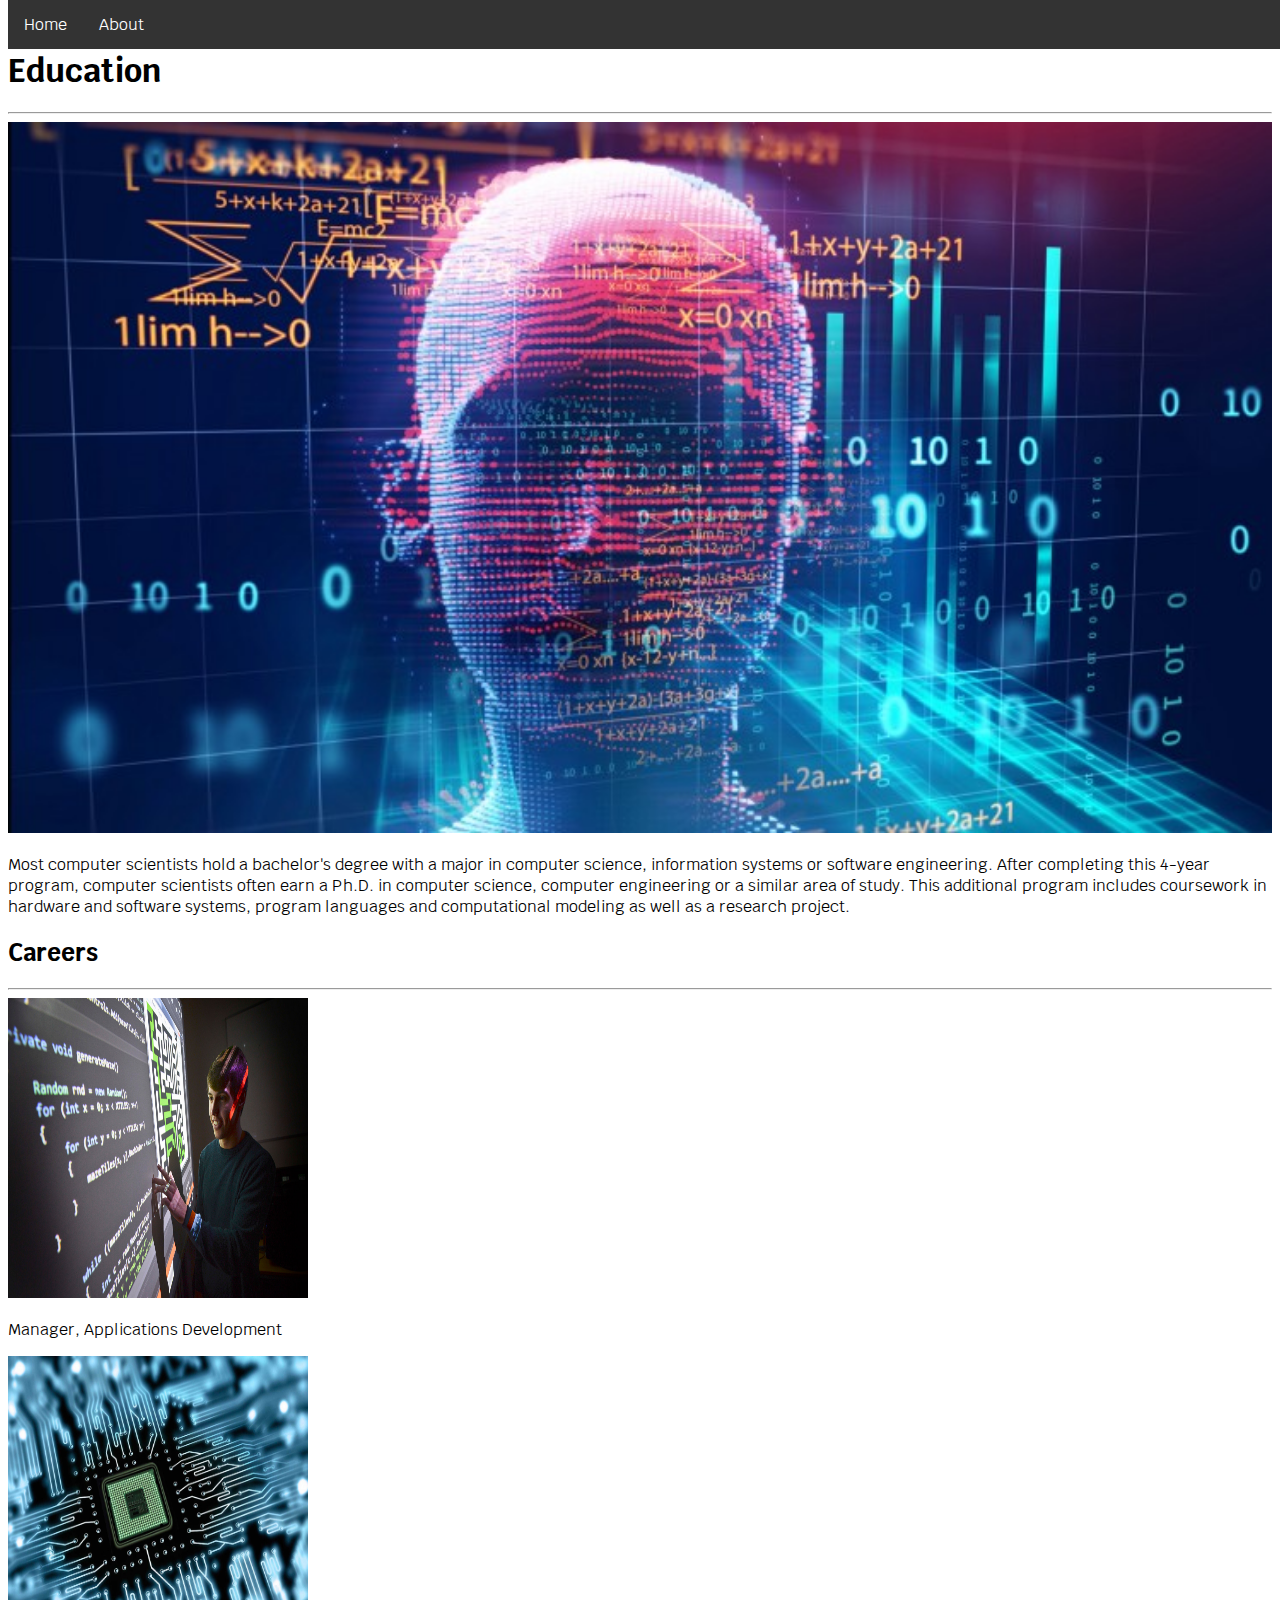
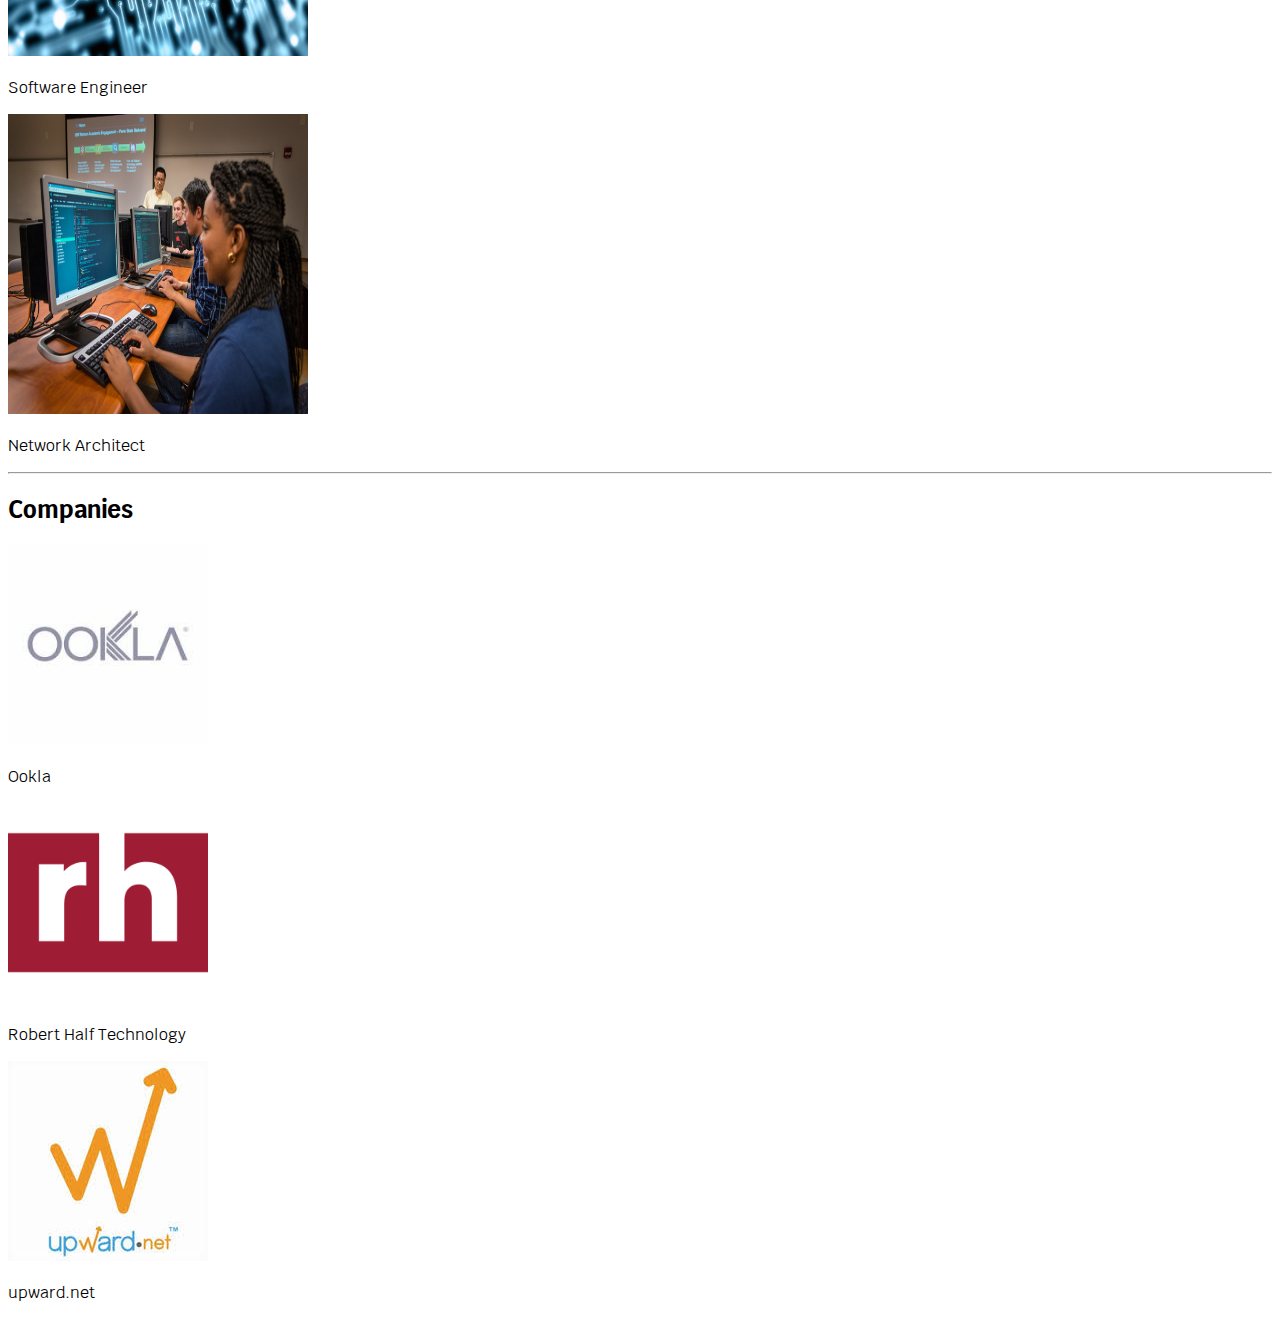
==== resources.html @ d4f20b87 "Add files via upload" ====
<!doctype html>
<html lang="en">
  <head>
    <link href="https://fonts.googleapis.com/css?family=Krub" rel="stylesheet">
    <!-- Required meta tags -->
    <meta charset="utf-8">
    <meta name="viewport" content="width=device-width, initial-scale=1, shrink-to-fit=no">

    <!-- Bootstrap css -->
    <link rel="stylesheet" href="https://stackpath.bootstrapcdn.com/bootstrap/4.1.3/css/bootstrap.min.css" integrity="sha384-MCw98/SFnGE8fJT3GXwEOngsV7Zt27NXFoaoApmYm81iuXoPkFOJwJ8ERdknLPMO" crossorigin="anonymous">
    
    <!-- Link to your css file -->
    <link rel="stylesheet" type="text/css" href="css/main.css">

    <!-- The title is what displays in the browser tab. Should be the title of your page. -->
    <title>College and Career</title>
  </head>

  <body class="second">

    <!-- You can have more than one container. The .container div will bring your code in from the edges of the browser. If you want a solid color div, use a <section></section> tag and put the .container div inside the section tag. Apply your background color or image to the section tag. -->

    <ul>
  <li><a href="index.html">Home</a></li>
  <li><a href="resources.html">About</a></li>
</ul>
    <div class="container">
    	<h1 class="test">Education</h1>
    	<hr>
    	
    	<div class="row">
        	<div class="col-12 col-sm-6"><img src="img/cover.jpg"></div>
        	<div class="col-12 col-sm-6"><p>
          <p>Most computer scientists hold a bachelor's degree with a major in computer science, information systems or software engineering. After completing this 4-year program, computer scientists often earn a Ph.D. in computer science, computer engineering or a similar area of study. This additional program includes coursework in hardware and software systems, program languages and computational modeling as well as a research project.</p>
        </div>
    	</div>
    	<h2>Careers</h2>
    	<hr>
    	<div class="row">
        	<div class="col-12 col-sm-4"><img class="careers" src="img/image.png">
            <p>Manager, Applications Development</p>
          </div>
        	<div class="col-12 col-sm-4"><img class="careers" src="img/image2.png">
            <p>Software Engineer</p>
          </div>
        	<div class="col-12 col-sm-4"><img class="careers" src="img/image3.png">
            <p>Network Architect</p>
          </div>
      	</div>
    
    	<hr>
    	<h2>Companies</h2>
    	<div class="row">
        	<div class="col-12 col-sm-4"><a href="https://www.ookla.com"><img class="companies" src="img/ookla.jpeg"></a>
    		<p>Ookla</p></div>
        	<div class="col-12 col-sm-4"><a href="https://www.roberthalf.com/"><img class="companies" src="img/robert.gif"></a>
    		<p>Robert Half Technology</p></div>
        	<div class="col-12 col-sm-4"><a href="https://www.upward.net"><img class="companies" src="img/upward.net.jpeg"></a>
    		<p>upward.net</p></div>
      </div>
    	
      <!-- Row with 1 Centered 50% Column -->
      <!-- <div class="row">
        <div class="col-12 col-sm-6 offset-sm-3">
          <h1 class="text-center">Hello, world!</h1>
        </div>
      </div> -->

      <!-- Row with Two Equal Size Columns -->
      <!-- <div class="row">
        <div class="col-12 col-sm-6">col-sm-6</div>
        <div class="col-12 col-sm-6">col-sm-6</div>
      </div> -->

      <!-- Row with 2/3 1/3 Columns-->
      <!-- <div class="row">
        <div class="col-12 col-sm-9">col-sm-9</div>
        <div class="col-12 col-sm-3">col-sm-3</div>
      </div> -->

      <!-- Row with 75% / 25% Columns -->
      <!-- <div class="row">
        <div class="col-12 col-sm-8">col-sm-8</div>
        <div class="col-12 col-sm-4">col-sm-4</div>
      </div>
 -->
      <!-- Row with Three Equal Size Columns -->
      <!-- <div class="row">
        <div class="col-12 col-sm-4">col-sm-4</div>
        <div class="col-12 col-sm-4">col-sm-4</div>
        <div class="col-12 col-sm-4">col-sm-4</div>
      </div> -->

      <!-- Row with Three 25% 50% 25% Columns -->
      <!-- <div class="row">
        <div class="col-12 col-sm-3">col-sm-3</div>
        <div class="col-12 col-sm-6">col-sm-6</div>
        <div class="col-12 col-sm-3">col-sm-3</div>
      </div> -->

      <!-- Row with Four Equal Size Columns -->
      <!-- <div class="row">
        <div class="col-12 col-sm-3">col-sm-3</div>
        <div class="col-12 col-sm-3">col-sm-3</div>
        <div class="col-12 col-sm-3">col-sm-3</div>
        <div class="col-12 col-sm-3">col-sm-3</div>
      </div> -->
    

    </div> <!-- Close the Container -->

    <!-- Bootstrap Javascript - Don't Delete -->
    <!-- jQuery first, then Popper.js, then Bootstrap JS -->
    <script src="https://code.jquery.com/jquery-3.3.1.slim.min.js" integrity="sha384-q8i/X+965DzO0rT7abK41JStQIAqVgRVzpbzo5smXKp4YfRvH+8abtTE1Pi6jizo" crossorigin="anonymous"></script>
    <script src="https://cdnjs.cloudflare.com/ajax/libs/popper.js/1.14.3/umd/popper.min.js" integrity="sha384-ZMP7rVo3mIykV+2+9J3UJ46jBk0WLaUAdn689aCwoqbBJiSnjAK/l8WvCWPIPm49" crossorigin="anonymous"></script>
    <script src="https://stackpath.bootstrapcdn.com/bootstrap/4.1.3/js/bootstrap.min.js" integrity="sha384-ChfqqxuZUCnJSK3+MXmPNIyE6ZbWh2IMqE241rYiqJxyMiZ6OW/JmZQ5stwEULTy" crossorigin="anonymous"></script>
  </body>
</html>
---- css/main.css ----
body {
	background-color: #228CDB;
	font-family: 'Krub', sans-serif;
}

.second {
	background-color: white;
}
img {
	width: 100%;
}

.colleges {
	width: 200px;
	height: 200px;
}

.careers {
	height: 300px;
	width: 300px;
}

.companies {
	width: 200px;
}

.test {
	z-index: 100;
	margin-top: 50px;
}

ul {
    list-style-type: none;
    margin: 0;
    padding: 0;
    overflow: hidden;
    background-color: #333;
    z-index: 200;
}

ul {
    position: fixed;
    top: 0;
    width: 100%;
}

li {
    float: left;
    z-index: 200;
}

li a {
    display: block;
    color: white;
    text-align: center;
    padding: 14px 16px;
    text-decoration: none;
}

li a:hover {
    background-color: #111;
    text-decoration: none;
}
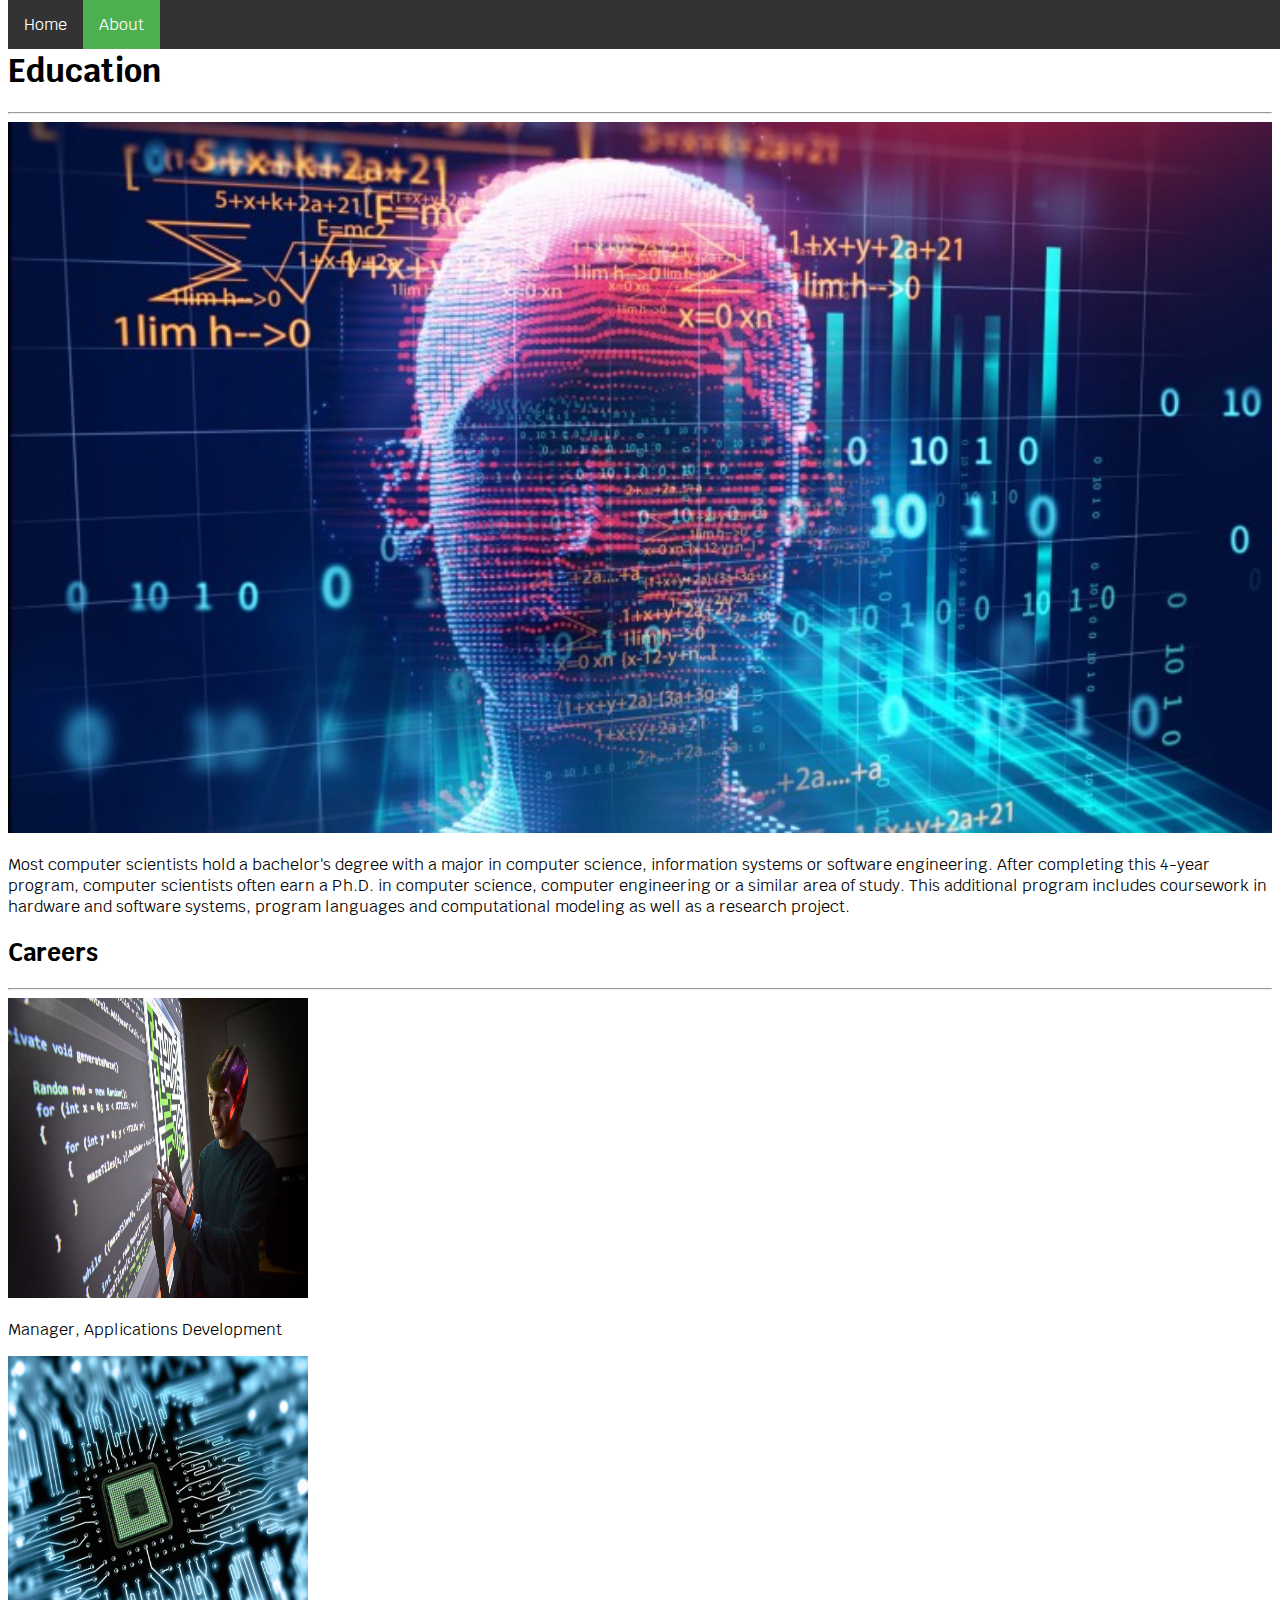
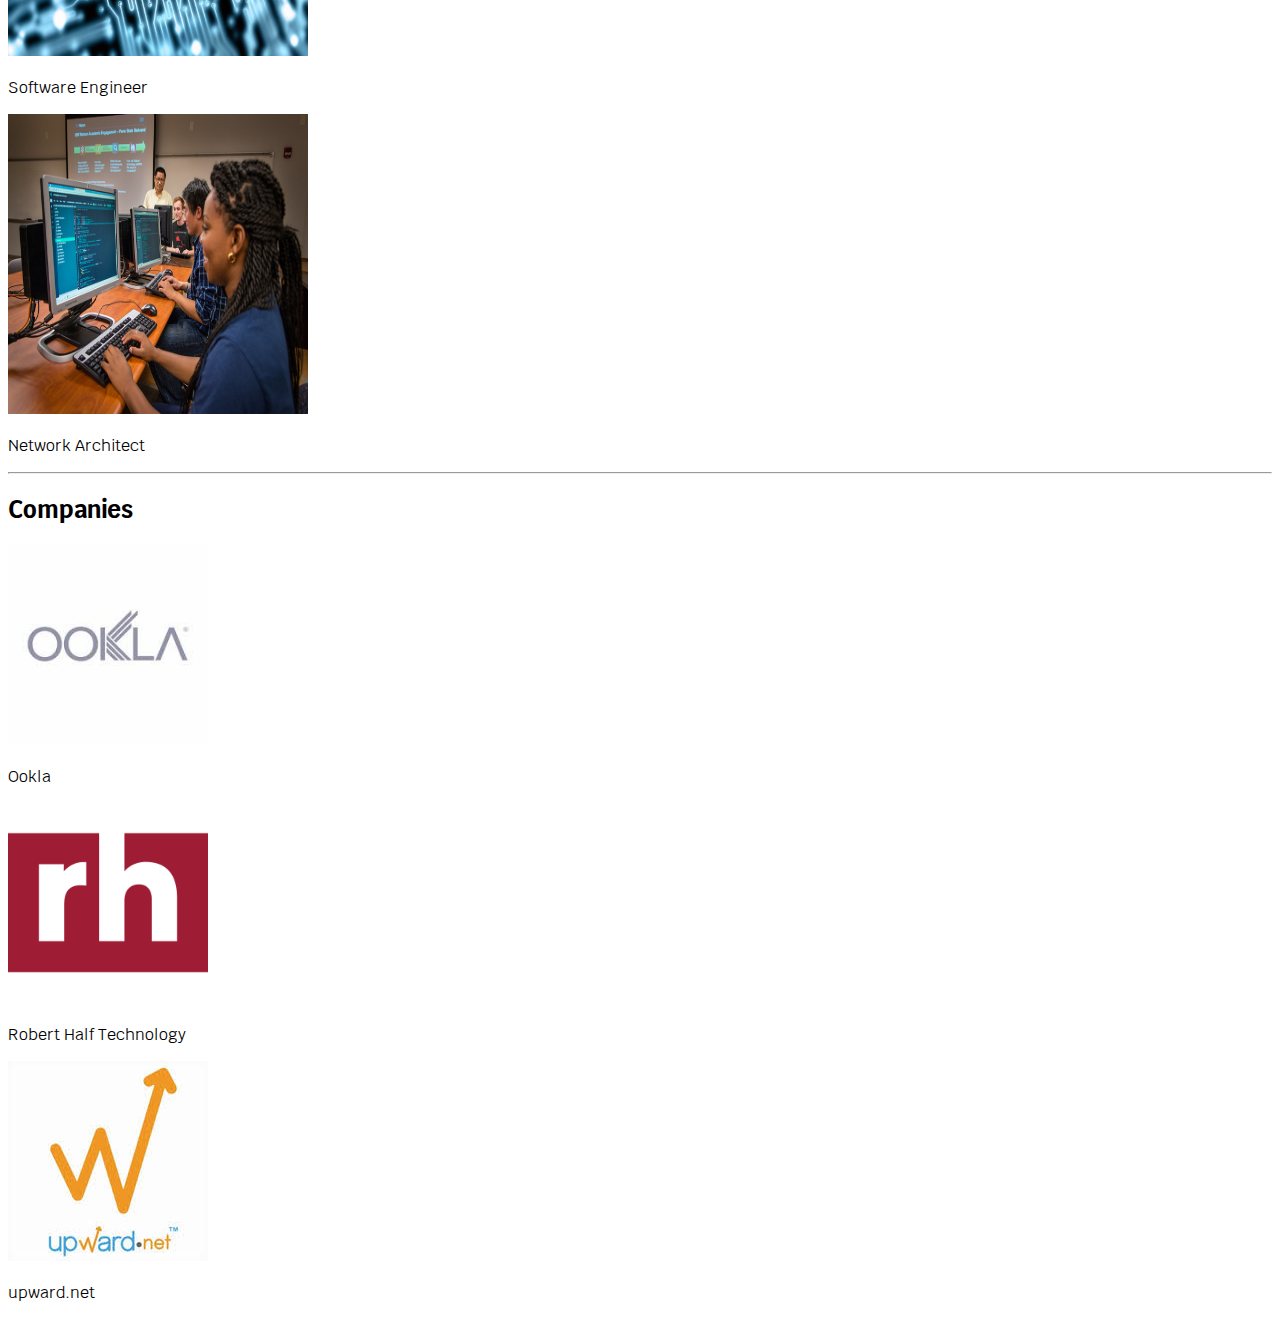
==== commit f92e5f7f: "Add files via upload" ====
--- a/resources.html
+++ b/resources.html
@@ -22,7 +22,7 @@
 
     <ul>
   <li><a href="index.html">Home</a></li>
-  <li><a href="resources.html">About</a></li>
+  <li><a class="active" href="resources.html">About</a></li>
 </ul>
     <div class="container">
     	<h1 class="test">Education</h1>
@@ -30,12 +30,14 @@
     	
     	<div class="row">
         	<div class="col-12 col-sm-6"><img src="img/cover.jpg"></div>
-        	<div class="col-12 col-sm-6"><p>
+        	<div class="col-12 col-sm-6">
           <p>Most computer scientists hold a bachelor's degree with a major in computer science, information systems or software engineering. After completing this 4-year program, computer scientists often earn a Ph.D. in computer science, computer engineering or a similar area of study. This additional program includes coursework in hardware and software systems, program languages and computational modeling as well as a research project.</p>
         </div>
     	</div>
     	<h2>Careers</h2>
     	<hr>
+    </div>
+      <div class="container">
     	<div class="row">
         	<div class="col-12 col-sm-4"><img class="careers" src="img/image.png">
             <p>Manager, Applications Development</p>
@@ -47,7 +49,8 @@
             <p>Network Architect</p>
           </div>
       	</div>
-    
+      </div>
+      <div class="container">
     	<hr>
     	<h2>Companies</h2>
     	<div class="row">
--- a/css/main.css
+++ b/css/main.css
@@ -60,4 +60,43 @@
 li a:hover {
     background-color: #111;
     text-decoration: none;
+}
+
+li a.active {
+    background-color: #4CAF50;
+    color: white;
+}
+
+.image {
+  display: block;
+  width: 100%;
+  height: auto;
+}
+
+.overlay {
+  position: absolute;
+  bottom: 0;
+  left: 0;
+  right: 0;
+  background-color: #008CBA;
+  overflow: hidden;
+  width: 100%;
+  height: 0;
+  transition: .5s ease;
+}
+
+.container:hover .overlay {
+  height: 100%;
+}
+
+.text {
+  color: white;
+  font-size: 20px;
+  position: absolute;
+  top: 50%;
+  left: 50%;
+  -webkit-transform: translate(-50%, -50%);
+  -ms-transform: translate(-50%, -50%);
+  transform: translate(-50%, -50%);
+  text-align: center;
 }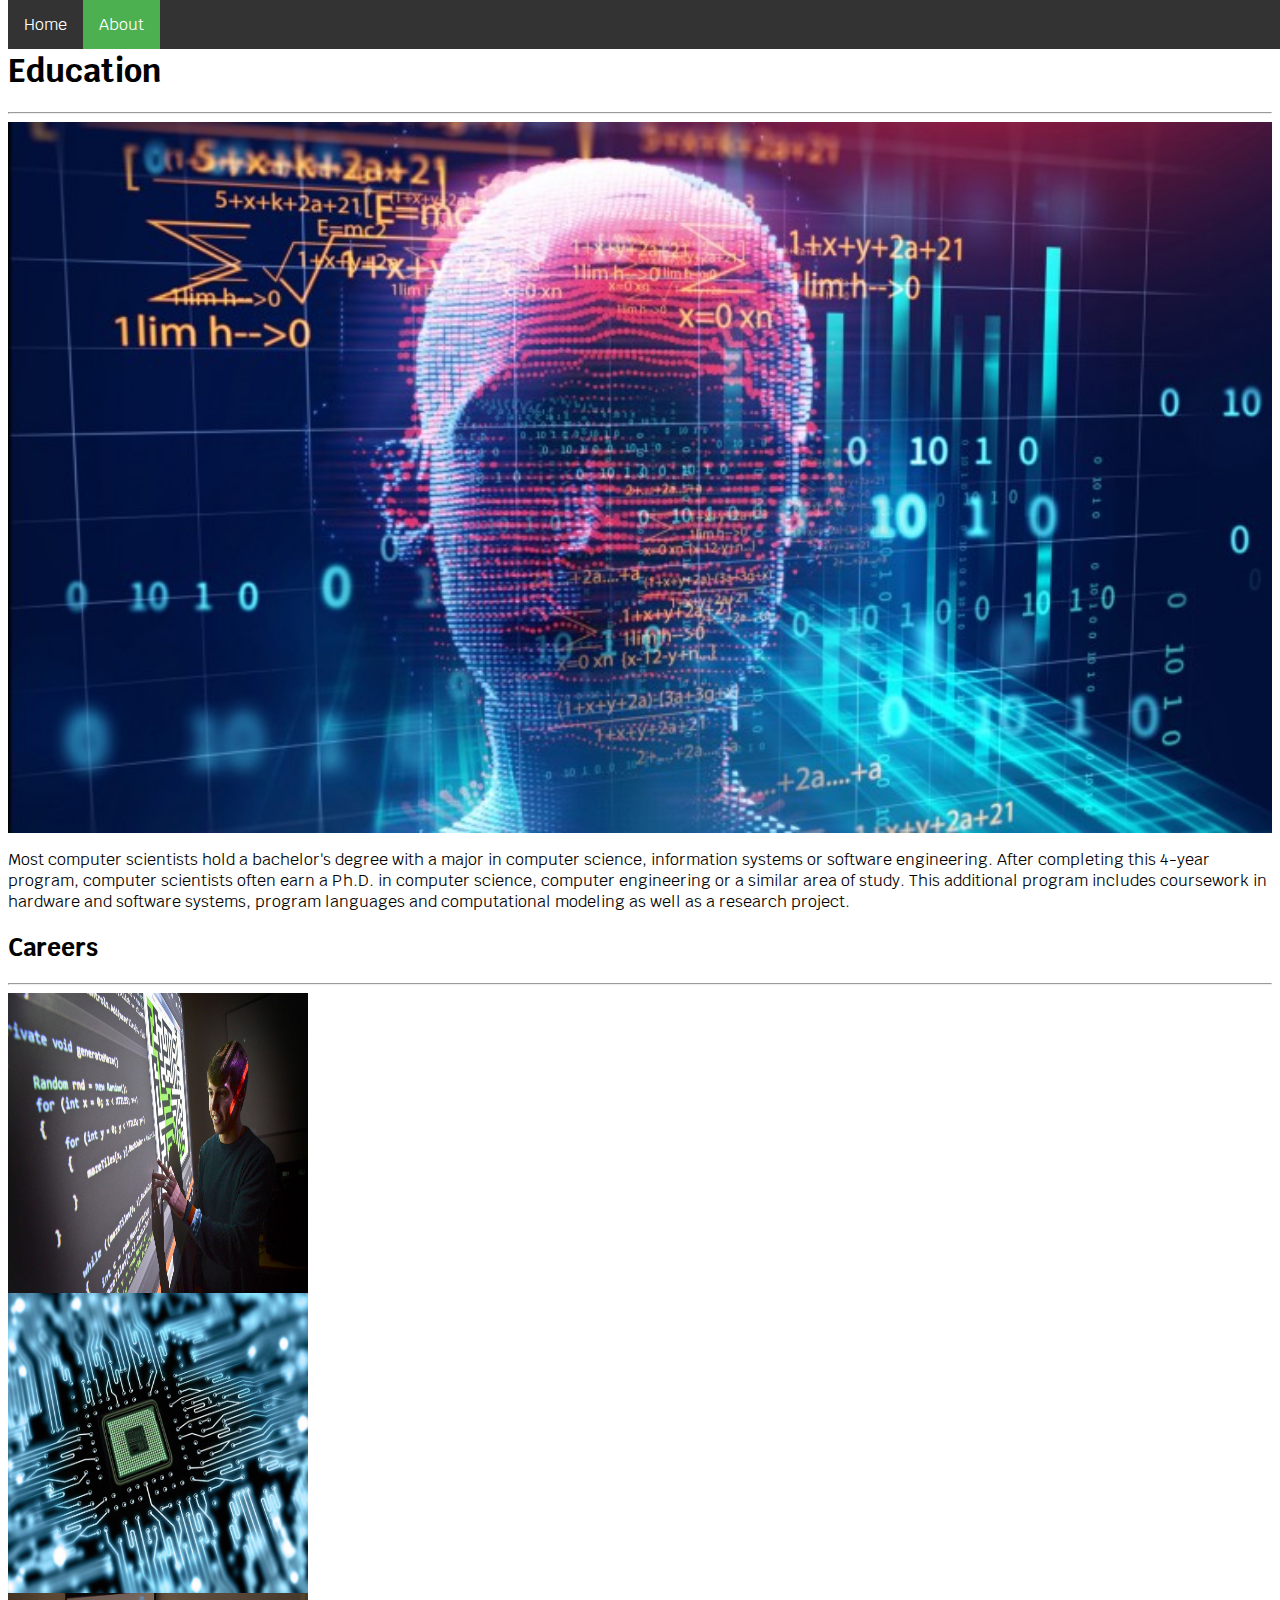
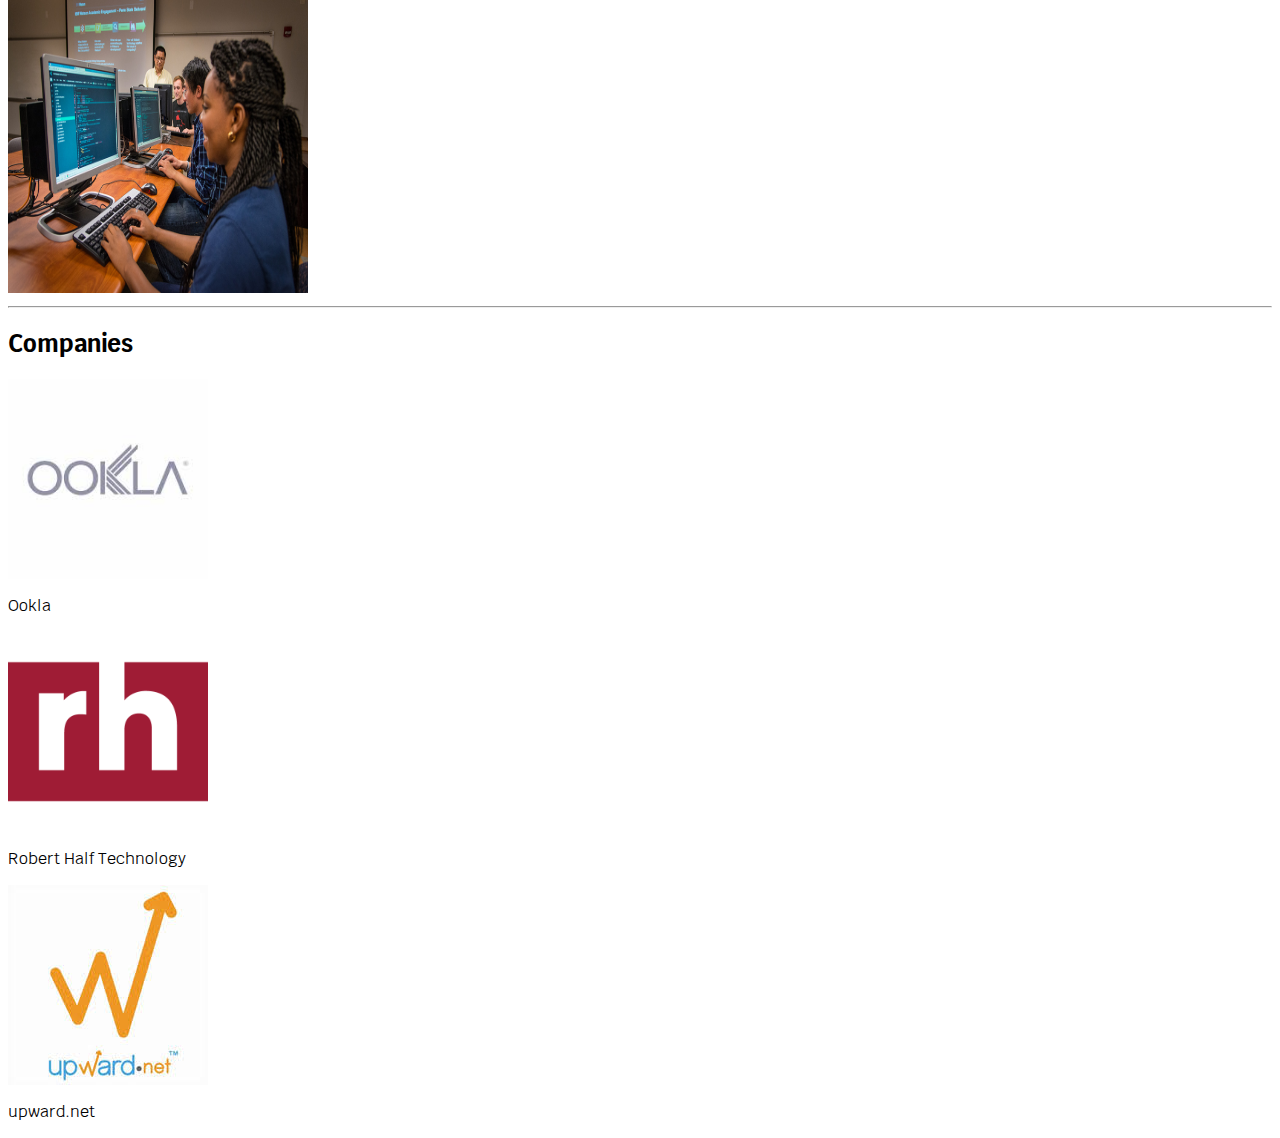
==== commit 514ef5be: "Add files via upload" ====
--- a/resources.html
+++ b/resources.html
@@ -8,6 +8,11 @@
 
     <!-- Bootstrap css -->
     <link rel="stylesheet" href="https://stackpath.bootstrapcdn.com/bootstrap/4.1.3/css/bootstrap.min.css" integrity="sha384-MCw98/SFnGE8fJT3GXwEOngsV7Zt27NXFoaoApmYm81iuXoPkFOJwJ8ERdknLPMO" crossorigin="anonymous">
+
+    <!-- Animate css -->
+     <link rel="stylesheet"
+  href="https://cdn.jsdelivr.net/npm/animate.css@3.5.2/animate.min.css"
+  integrity="sha384-OHBBOqpYHNsIqQy8hL1U+8OXf9hH6QRxi0+EODezv82DfnZoV7qoHAZDwMwEJvSw" crossorigin="anonymous">
     
     <!-- Link to your css file -->
     <link rel="stylesheet" type="text/css" href="css/main.css">
@@ -29,7 +34,7 @@
     	<hr>
     	
     	<div class="row">
-        	<div class="col-12 col-sm-6"><img src="img/cover.jpg"></div>
+        	<div class="col-12 col-sm-6"><img class="animated flipInX" src="img/cover.jpg"></div>
         	<div class="col-12 col-sm-6">
           <p>Most computer scientists hold a bachelor's degree with a major in computer science, information systems or software engineering. After completing this 4-year program, computer scientists often earn a Ph.D. in computer science, computer engineering or a similar area of study. This additional program includes coursework in hardware and software systems, program languages and computational modeling as well as a research project.</p>
         </div>
@@ -38,16 +43,30 @@
     	<hr>
     </div>
       <div class="container">
+        <div class="container2">
     	<div class="row">
-        	<div class="col-12 col-sm-4"><img class="careers" src="img/image.png">
-            <p>Manager, Applications Development</p>
+        	<div class="col-12 col-sm-4"><img class="animated slideInUp careers" src="img/image.png">
+            <div class="overlay overlayBottom">
+            <div class="text"><p>Manager, Applications Development</p>
+              <p>Oversees an organization’s internally-created software applications and platforms.</p>
+              <p>Salary range: $86-162K</p></div>
           </div>
-        	<div class="col-12 col-sm-4"><img class="careers" src="img/image2.png">
-            <p>Software Engineer</p>
+        </div>
+        	<div class="col-12 col-sm-4"><img class="animated slideInUp careers" src="img/image2.png">
+            <div class="overlay overlayBottom">
+            <div class="text"><p>Software Engineer</p>
+              <p>A Software Engineer creates, tests, and documents software.</p>
+              <p>Salary range: $61-160K</p></div>
           </div>
-        	<div class="col-12 col-sm-4"><img class="careers" src="img/image3.png">
-            <p>Network Architect</p>
           </div>
+        	<div class="col-12 col-sm-4"><img class="animated slideInUp careers" src="img/image3.png">
+             <div class="overlay overlayBottom">
+            <div class="text"><p>Network Architect</p>
+              <p>They design networks like LAN and WAN and also monitor network usage and performance.</p>
+              <p>Salary range: $78-156K</p></div>
+          </div>
+          </div>
+        </div>
       	</div>
       </div>
       <div class="container">
--- a/css/main.css
+++ b/css/main.css
@@ -8,6 +8,7 @@
 }
 img {
 	width: 100%;
+	display: block;
 }
 
 .colleges {
@@ -67,36 +68,38 @@
     color: white;
 }
 
-.image {
-  display: block;
-  width: 100%;
-  height: auto;
-}
-
-.overlay {
-  position: absolute;
-  bottom: 0;
-  left: 0;
-  right: 0;
-  background-color: #008CBA;
-  overflow: hidden;
-  width: 100%;
-  height: 0;
-  transition: .5s ease;
-}
-
-.container:hover .overlay {
-  height: 100%;
+.container2 {
+    position: relative;
+    width: 100%;
+    display: inline-block;
 }
 
 .text {
-  color: white;
-  font-size: 20px;
-  position: absolute;
-  top: 50%;
-  left: 50%;
-  -webkit-transform: translate(-50%, -50%);
-  -ms-transform: translate(-50%, -50%);
-  transform: translate(-50%, -50%);
-  text-align: center;
+    color: white;
+    font-size: 16px;
+    position: absolute;
+    top: 50%;
+    left: 50%;
+    transform: translate(-50%, -50%);
+    font-family: sans-serif;
+}
+.overlay {
+    position: absolute;
+    opacity: 0;
+    transition:all .3s ease;
+    background-color: #008cba;
+}
+.container2:hover .overlay{
+    opacity: .9;
+}
+
+.overlayBottom{
+    width: 84%;
+    height: 0;
+    bottom:0;
+    left:0;
+    background-color: grey;
+}
+.container2:hover .overlayBottom {
+    height: 100%;
 }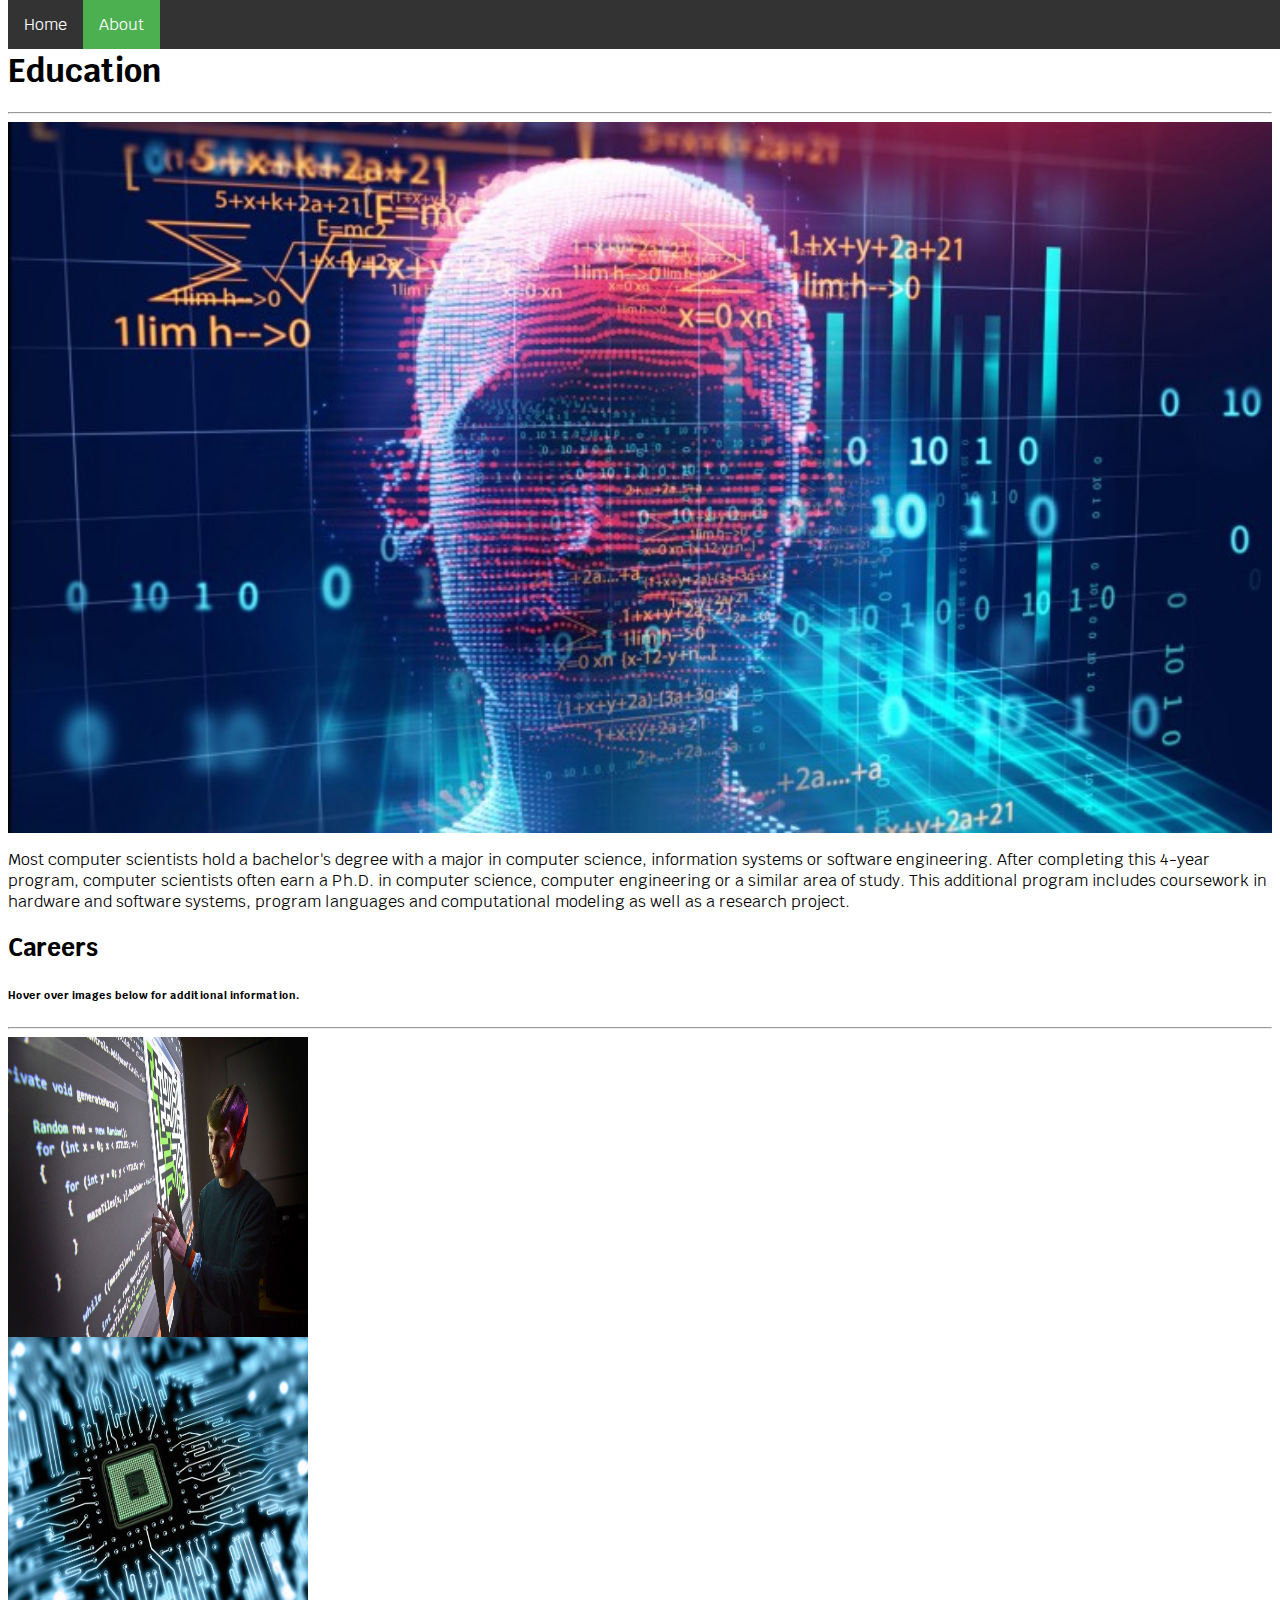
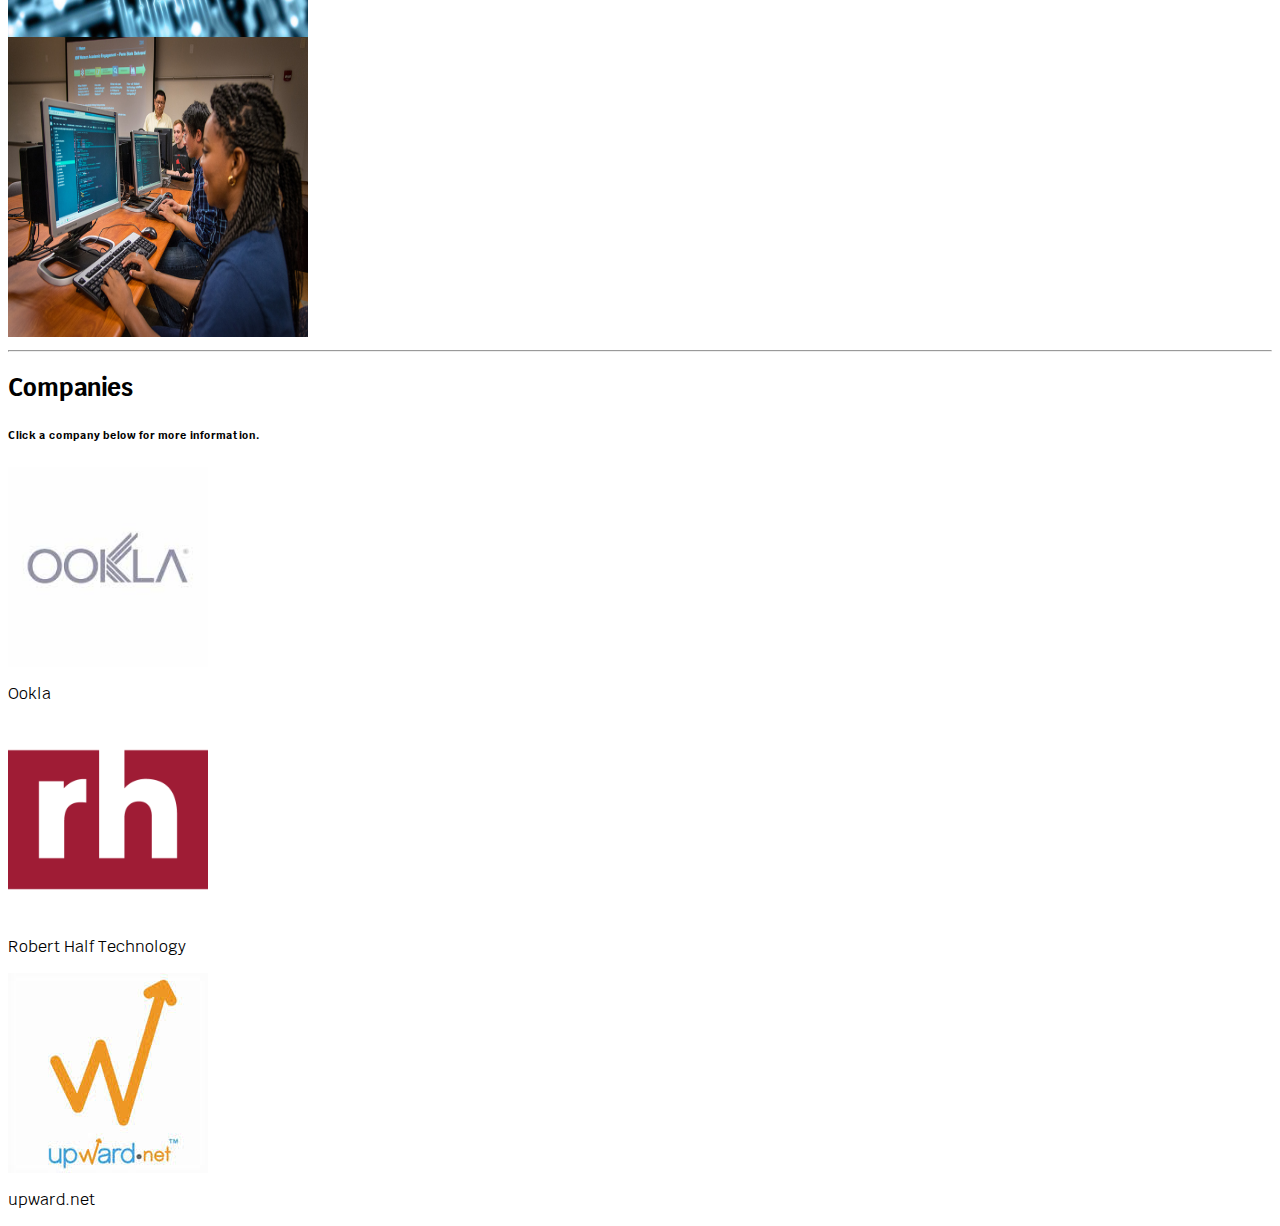
==== commit 4b552c02: "Add files via upload" ====
--- a/resources.html
+++ b/resources.html
@@ -40,6 +40,7 @@
         </div>
     	</div>
     	<h2>Careers</h2>
+      <h6>Hover over images below for additional information.</h3>
     	<hr>
     </div>
       <div class="container">
@@ -72,6 +73,7 @@
       <div class="container">
     	<hr>
     	<h2>Companies</h2>
+      <h6>Click a company below for more information.</h3>
     	<div class="row">
         	<div class="col-12 col-sm-4"><a href="https://www.ookla.com"><img class="companies" src="img/ookla.jpeg"></a>
     		<p>Ookla</p></div>
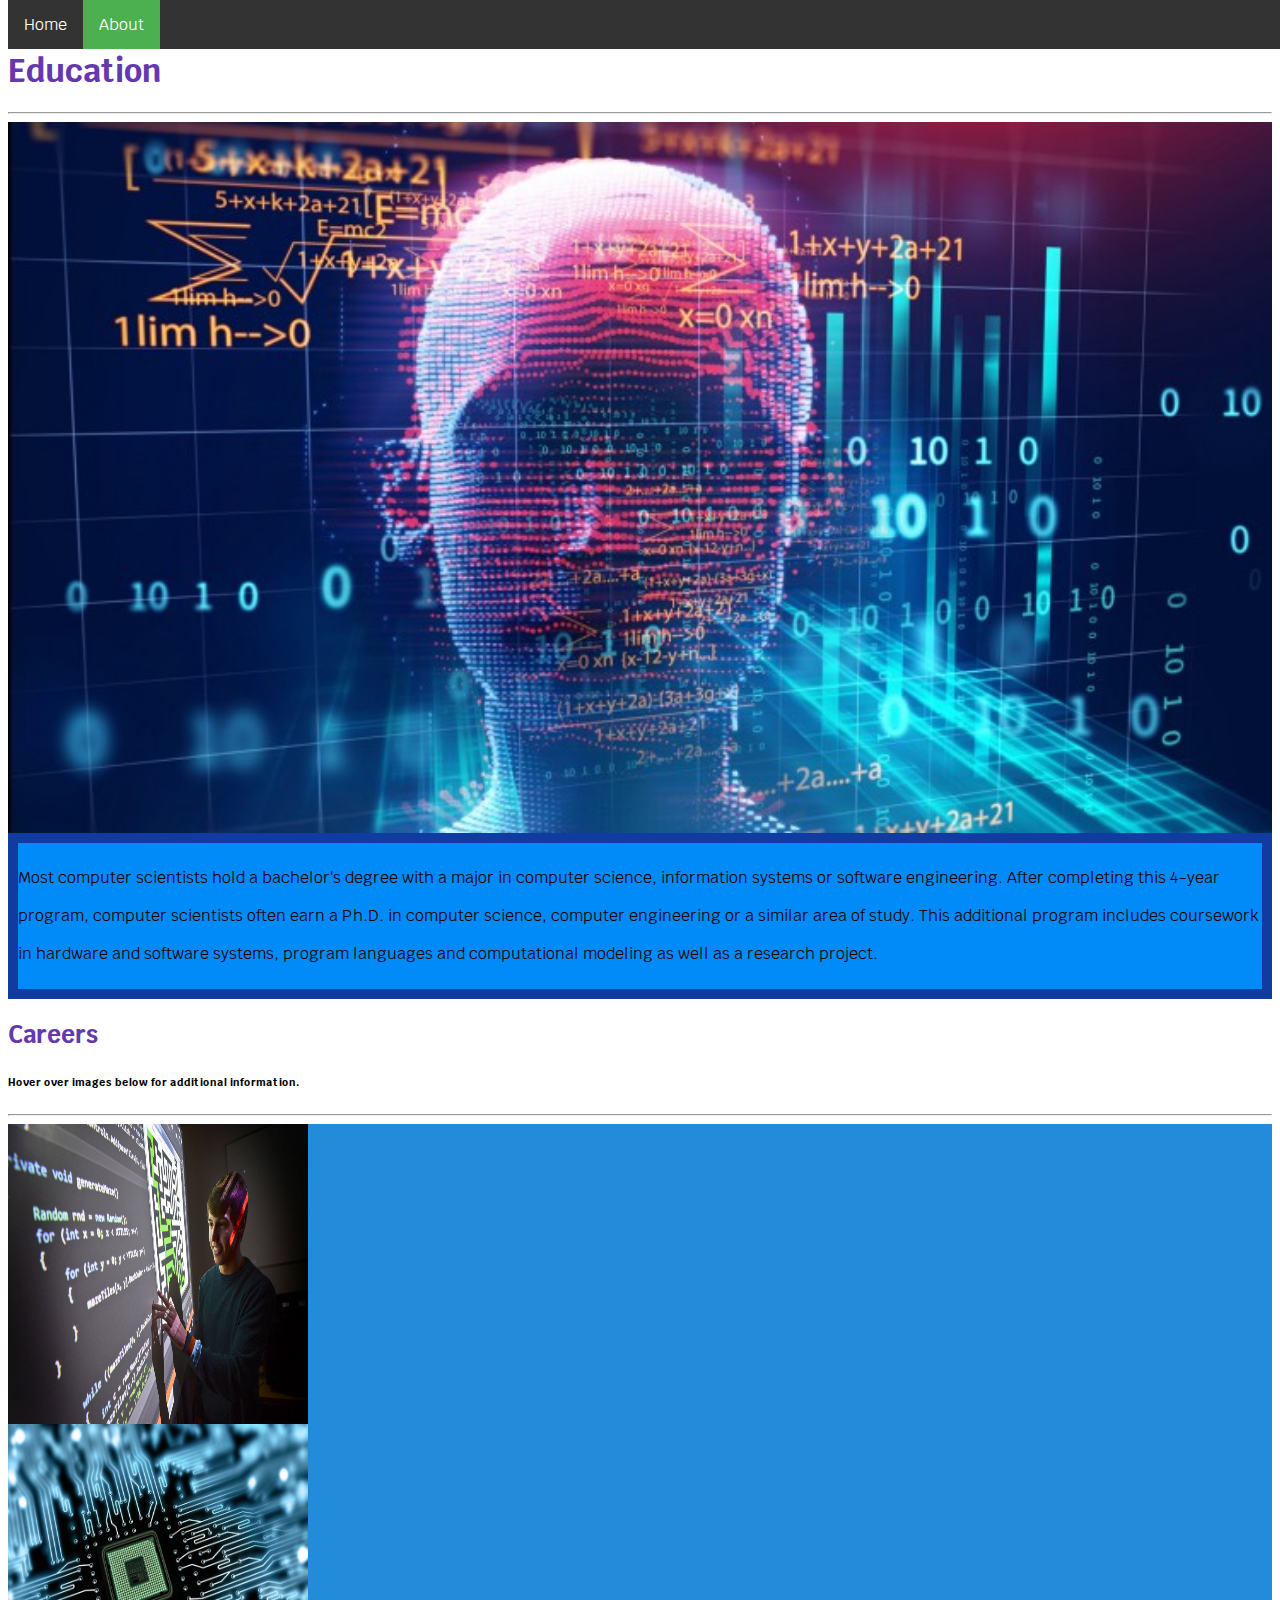
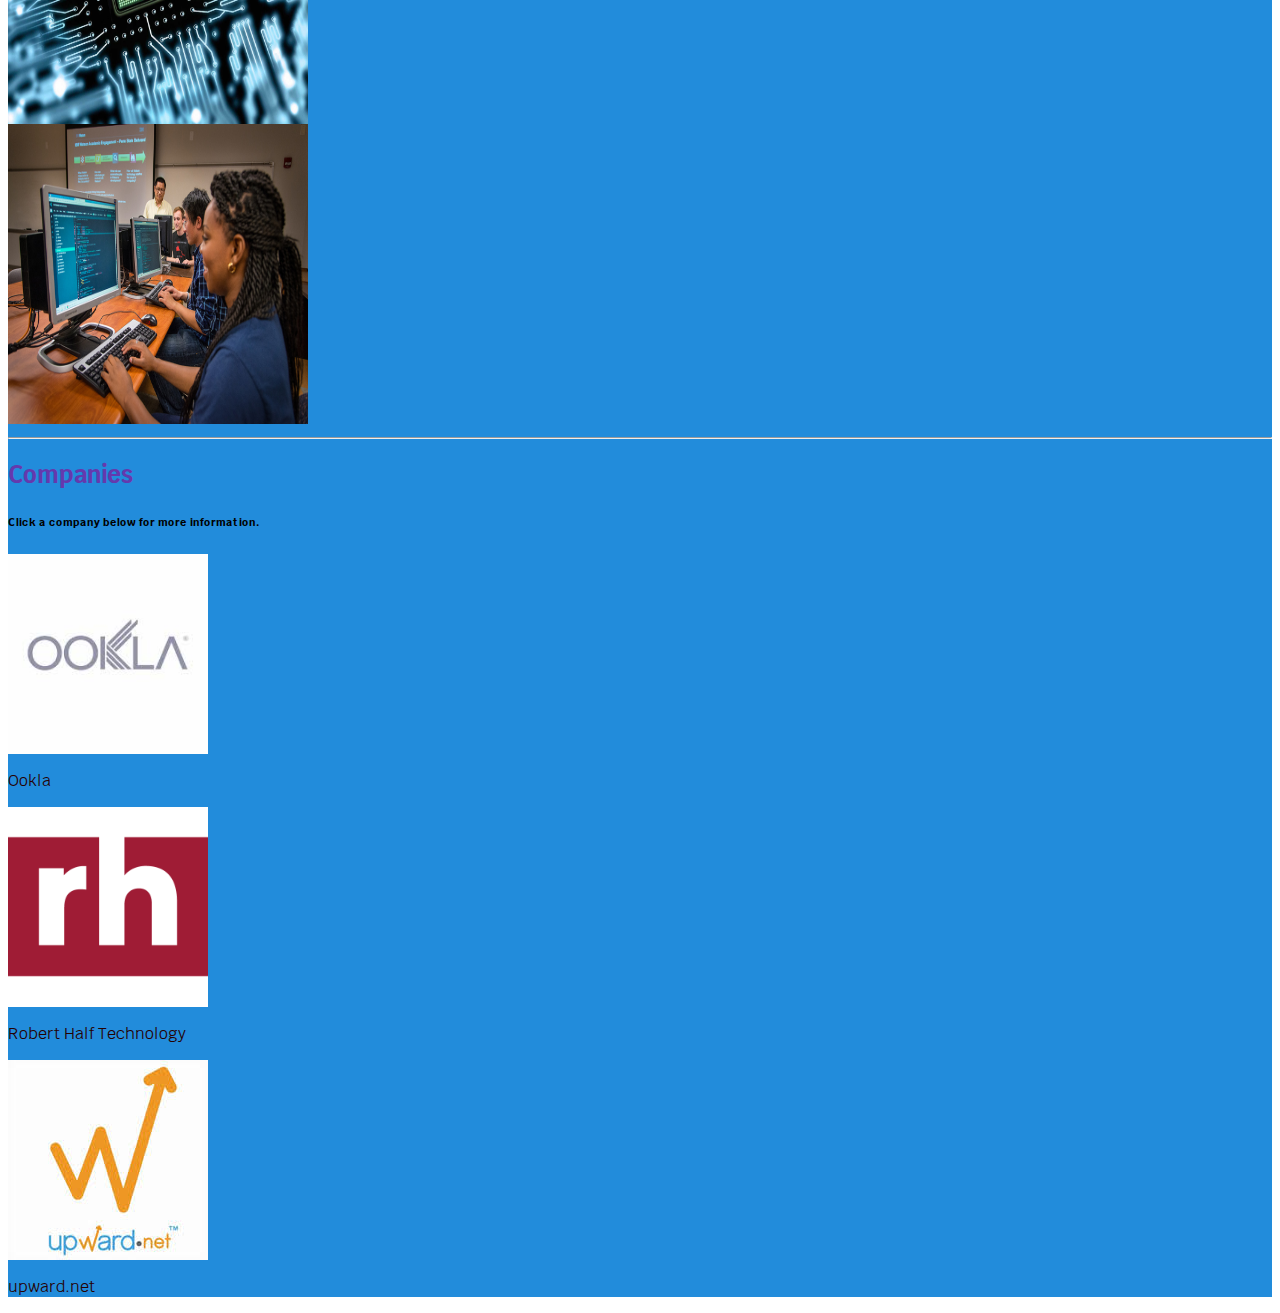
==== commit ad15039d: "Add files via upload" ====
--- a/resources.html
+++ b/resources.html
@@ -36,35 +36,38 @@
     	<div class="row">
         	<div class="col-12 col-sm-6"><img class="animated flipInX" src="img/cover.jpg"></div>
         	<div class="col-12 col-sm-6">
+            <section class="info info2">
           <p>Most computer scientists hold a bachelor's degree with a major in computer science, information systems or software engineering. After completing this 4-year program, computer scientists often earn a Ph.D. in computer science, computer engineering or a similar area of study. This additional program includes coursework in hardware and software systems, program languages and computational modeling as well as a research project.</p>
+        </section>
         </div>
     	</div>
     	<h2>Careers</h2>
-      <h6>Hover over images below for additional information.</h3>
+      <h6>Hover over images below for additional information.</h6>
     	<hr>
     </div>
+      <section class="background">
       <div class="container">
         <div class="container2">
     	<div class="row">
         	<div class="col-12 col-sm-4"><img class="animated slideInUp careers" src="img/image.png">
             <div class="overlay overlayBottom">
-            <div class="text"><p>Manager, Applications Development</p>
-              <p>Oversees an organization’s internally-created software applications and platforms.</p>
-              <p>Salary range: $86-162K</p></div>
+            <div class="text"><p class="captions">Manager, Applications Development</p>
+              <p class="captions">Oversees an organization’s internally-created software applications and platforms.</p>
+              <p class="captions">Salary range: $86-162K</p></div>
           </div>
         </div>
         	<div class="col-12 col-sm-4"><img class="animated slideInUp careers" src="img/image2.png">
             <div class="overlay overlayBottom">
-            <div class="text"><p>Software Engineer</p>
-              <p>A Software Engineer creates, tests, and documents software.</p>
-              <p>Salary range: $61-160K</p></div>
+            <div class="text"><p class="captions">Software Engineer</p>
+              <p class="captions">A Software Engineer creates, tests, and documents software.</p>
+              <p class="captions">Salary range: $61-160K</p></div>
           </div>
           </div>
         	<div class="col-12 col-sm-4"><img class="animated slideInUp careers" src="img/image3.png">
              <div class="overlay overlayBottom">
-            <div class="text"><p>Network Architect</p>
-              <p>They design networks like LAN and WAN and also monitor network usage and performance.</p>
-              <p>Salary range: $78-156K</p></div>
+            <div class="text"><p class="captions">Network Architect</p>
+              <p class="captions">They design networks like LAN and WAN and also monitor network usage and performance.</p>
+              <p class="captions">Salary range: $78-156K</p></div>
           </div>
           </div>
         </div>
@@ -73,7 +76,7 @@
       <div class="container">
     	<hr>
     	<h2>Companies</h2>
-      <h6>Click a company below for more information.</h3>
+      <h6>Click a company below for more information.</h6>
     	<div class="row">
         	<div class="col-12 col-sm-4"><a href="https://www.ookla.com"><img class="companies" src="img/ookla.jpeg"></a>
     		<p>Ookla</p></div>
@@ -81,7 +84,9 @@
     		<p>Robert Half Technology</p></div>
         	<div class="col-12 col-sm-4"><a href="https://www.upward.net"><img class="companies" src="img/upward.net.jpeg"></a>
     		<p>upward.net</p></div>
+      </section>
       </div>
+    </div>
     	
       <!-- Row with 1 Centered 50% Column -->
       <!-- <div class="row">
--- a/css/main.css
+++ b/css/main.css
@@ -1,11 +1,16 @@
 body {
-	background-color: #228CDB;
+	/*background-color: #228CDB;*/
+	background-color: white;
 	font-family: 'Krub', sans-serif;
 }
 
-.second {
+.background {
+	background-color: #228CDB;
+}
+
+/*.second {
 	background-color: white;
-}
+}*/
 img {
 	width: 100%;
 	display: block;
@@ -102,4 +107,29 @@
 }
 .container2:hover .overlayBottom {
     height: 100%;
+}
+
+.info {
+	border: 10px solid #103BA0;
+	background-color: #008BF8;
+}
+
+p {
+	color: #250001;
+}
+
+h1 {
+	color: #6539AD;
+}
+
+h2 {
+	color: #6539AD;
+}
+
+.info2 {
+	line-height: 38px;
+}
+
+.captions {
+	color: white;
 }